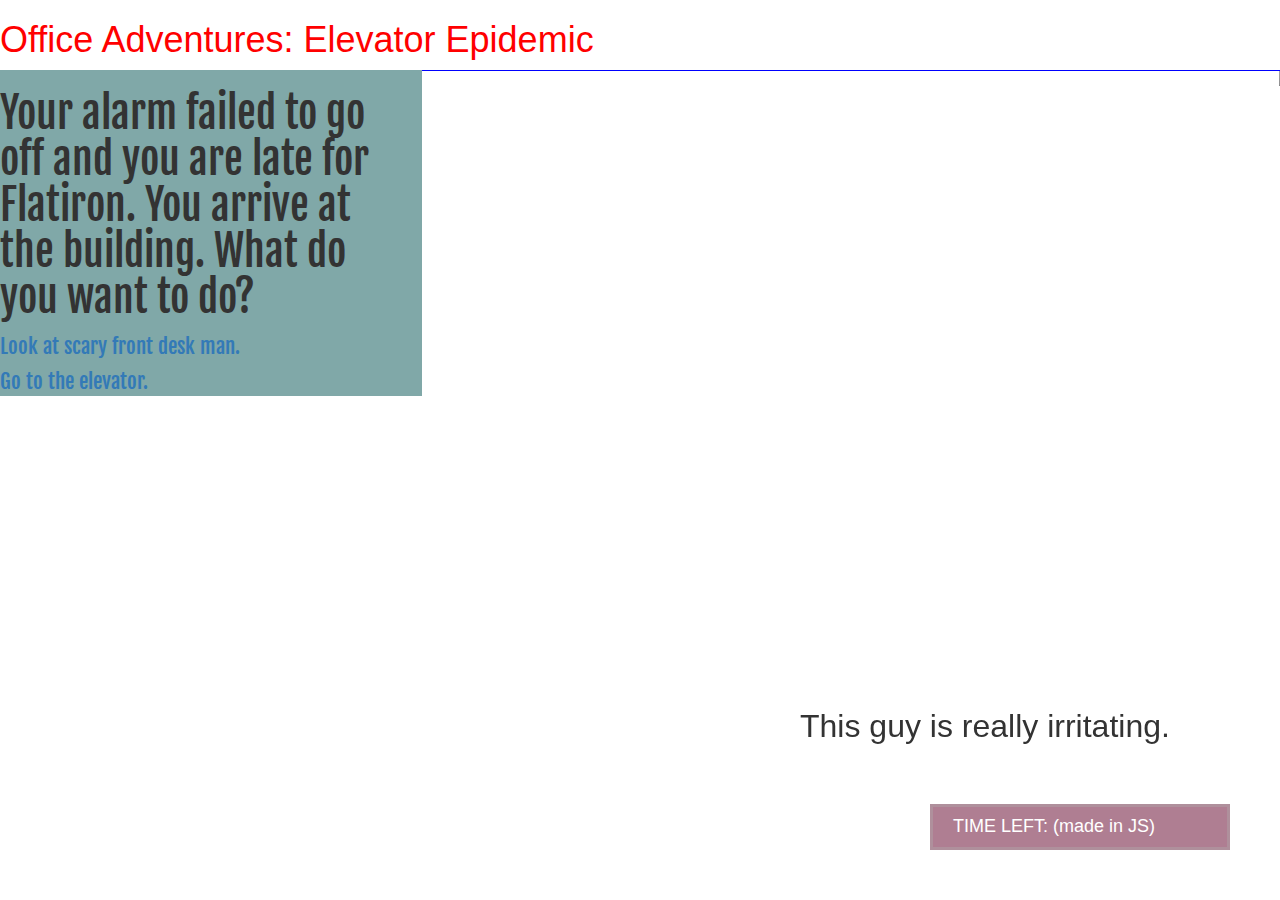
==== index.html @ 69c15b45 "storyboard" ====
<!doctype html>
<html>
  <head>
    <meta charset="UTF-8">
    <title> Office Adventures: Elevator Epidemic</title>
    <link rel="stylesheet" href="http://maxcdn.bootstrapcdn.com/bootstrap/3.3.5/css/bootstrap.min.css">
       <link href='http://fonts.googleapis.com/css?family=Fjalla+One' rel='stylesheet' type='text/css'>
    <link rel="stylesheet" type="text/css" href="css/style.css">
  </head>
  <body>
    <h1>Office Adventures: Elevator Epidemic</h1>
<!--     <h2>Your alarm failed to go off and you are late for Flatiron. You arrive at the building. What do you want to do?</h2>
    <a class="button" href="look_fd.html"> Look at scary front desk man.</a>
    <br />
    <a class="button" href="go_elevator.html"> Go to the elevator. </a> -->
    
    
      <div id="container">
    <div class="row">
      <div class="col-md-4">
      <h3 class="level-text"> Your alarm failed to go off and you are late for Flatiron. You arrive at the building. What do you want to do? </h3>
        <a class="btn-block" href="look_fd.html" role="button">Look at scary front desk man.</a>
        <a class="btn-block" href="go_elevator.html" role="button">Go to the elevator.</a>
      
      </div>
      <div class="col-md-8">
        <img class="picture" src="http://cache4.asset-cache.net/gc/74102120-young-man-in-a-suit-sitting-at-desk-with-his-gettyimages.jpg?v=1&c=IWSAsset&k=2&d=VEE0Eeqy%2FS1%2Fm7cUiTcROtZXWx00Qhsjf8qpM9GrDPmm5RM9A1esUeLY7DW%2FvNLy">
        <div class="time"><h4>TIME LEFT: (made in JS)</h4></div>
        <div class="speech"><font size="6">This guy is really irritating.</font></div>
      
      </div>
    </div>
  </div>
    
    
  </body>
</html>
---- css/style.css ----
h1{
  color:red;
}
.col-md-4{
  background-color:black;
  height:100%;
}
.col-md-8{
  background-color:blue;
  height:100%;
}
.time{
  position: fixed;
  bottom: 50px;
  right: 50px;
  width: 300px;
  border: 3px solid #AF909C;
  padding-left: 20px;
  background-color: #AF7E92;
  font-weight:900;
  color:white;
}
.speech{
  position: fixed;
  bottom: 150px;
  left: 800px;
  font-size: 20px;
}
.picture{
  position: absolute;
    right: 0px;
    top: 0px;
    z-index: -1;
}
.level-text{
  font-family: 'Fjalla One', sans-serif;
  font-size: 300%;
}
.btn-block{
  text-align: left;
  font-size: 150%;
}
a{
  font-family: 'Fjalla One', sans-serif;
}
.col-md-4{
  background-color: #80A8A8;
}
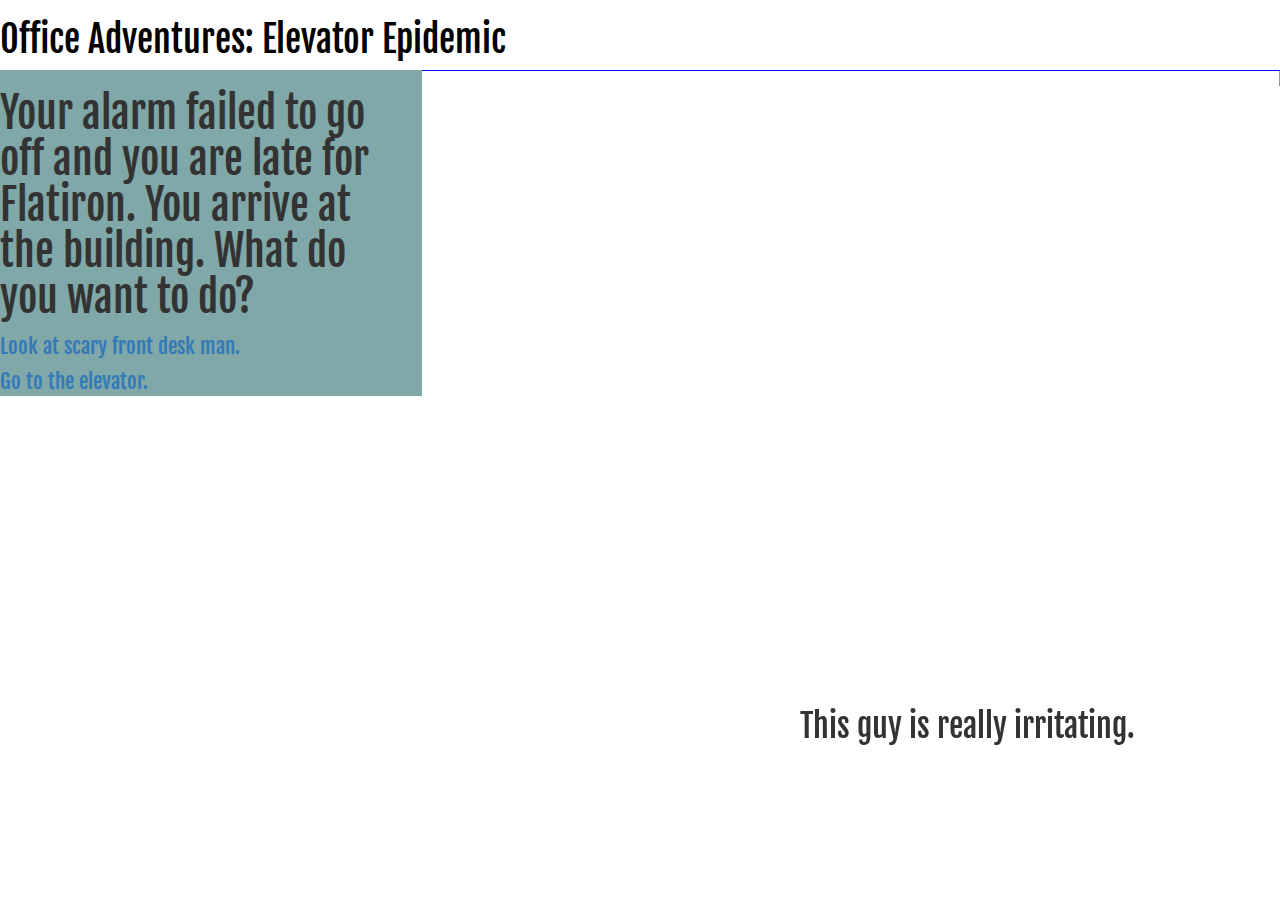
==== commit f16276dc: "final" ====
--- a/index.html
+++ b/index.html
@@ -25,7 +25,7 @@
       </div>
       <div class="col-md-8">
         <img class="picture" src="http://cache4.asset-cache.net/gc/74102120-young-man-in-a-suit-sitting-at-desk-with-his-gettyimages.jpg?v=1&c=IWSAsset&k=2&d=VEE0Eeqy%2FS1%2Fm7cUiTcROtZXWx00Qhsjf8qpM9GrDPmm5RM9A1esUeLY7DW%2FvNLy">
-        <div class="time"><h4>TIME LEFT: (made in JS)</h4></div>
+      
         <div class="speech"><font size="6">This guy is really irritating.</font></div>
       
       </div>
@@ -33,5 +33,7 @@
   </div>
     
     
+    
+    
   </body>
 </html>--- a/css/style.css
+++ b/css/style.css
@@ -1,5 +1,6 @@
 h1{
-  color:red;
+  color:black;
+  font-family:'Fjalla one', sans-serif;
 }
 .col-md-4{
   background-color:black;
@@ -25,12 +26,14 @@
   bottom: 150px;
   left: 800px;
   font-size: 20px;
+  font-family: 'Fjalla One', sans-serif;
 }
 .picture{
   position: absolute;
     right: 0px;
     top: 0px;
     z-index: -1;
+  
 }
 .level-text{
   font-family: 'Fjalla One', sans-serif;
@@ -45,4 +48,14 @@
 }
 .col-md-4{
   background-color: #80A8A8;
-}+}
+
+.btn-block:hover {
+  font-size: 300%;
+  transition: all 0.5s ease; 
+  color: blue;
+}
+
+
+
+
